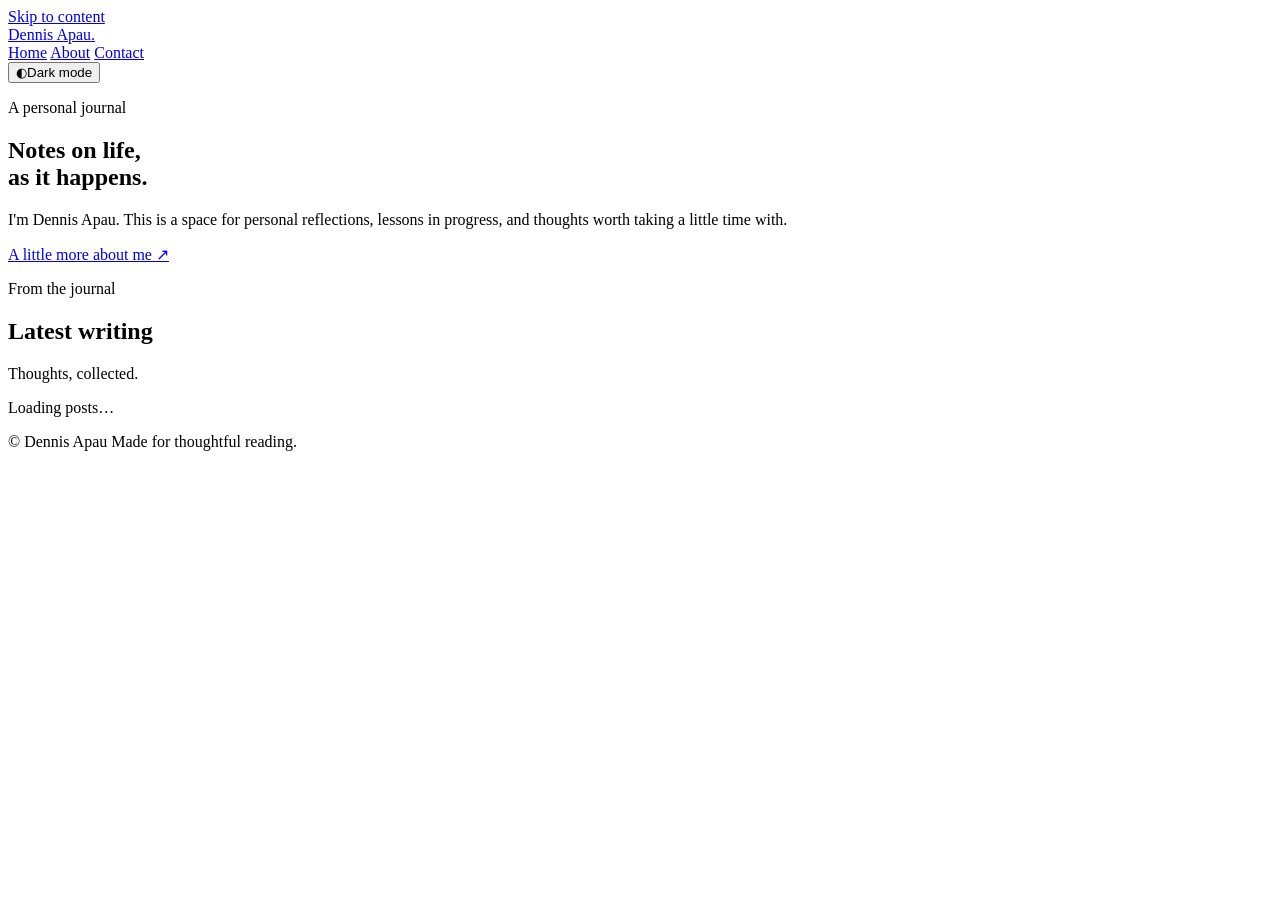
==== index.html @ a895e5dc "Add files via upload" ====
<!doctype html>
<html lang="en">
<head>
  <meta charset="utf-8">
  <meta name="viewport" content="width=device-width, initial-scale=1">
  <title>Dennis Apau — Personal reflections</title>
  <meta name="description" content="Personal reflections on life, growth, and the small moments that shape us, by Dennis Apau.">
  <meta name="theme-color" content="#f7f7f5">
  <link rel="canonical" href="https://example.com/">
  <link rel="stylesheet" href="assets/styles.css">
  <script src="assets/theme.js" defer></script>
  <script src="assets/site.js" defer></script>
</head>
<body>
  <a class="skip-link" href="#main">Skip to content</a>
  <header class="site-header">
    <a class="wordmark" href="index.html" aria-label="Dennis Apau home">Dennis Apau<span>.</span></a>
    <nav aria-label="Main navigation">
      <a class="active" href="index.html">Home</a>
      <a href="about.html">About</a>
      <a href="contact.html">Contact</a>
    </nav>
    <button class="theme-toggle" type="button" aria-label="Switch to dark mode" title="Toggle dark mode"><span class="theme-icon" aria-hidden="true">◐</span><span class="theme-label">Dark mode</span></button>
  </header>

  <main id="main" class="page-shell">
    <section class="intro">
      <p class="eyebrow">A personal journal</p>
      <h1>Notes on life,<br><span>as it happens.</span></h1>
      <p class="intro-copy">I'm Dennis Apau. This is a space for personal reflections, lessons in progress, and thoughts worth taking a little time with.</p>
      <a class="text-link" href="about.html">A little more about me <span aria-hidden="true">↗</span></a>
    </section>

    <section class="posts-section" aria-labelledby="latest-heading">
      <div class="section-heading">
        <div><p class="eyebrow">From the journal</p><h2 id="latest-heading">Latest writing</h2></div>
        <span class="section-note">Thoughts, collected.</span>
      </div>
      <div id="post-list" class="post-list" aria-live="polite">
        <p class="muted">Loading posts…</p>
      </div>
    </section>
  </main>

  <footer class="site-footer">
    <span>© <span data-year></span> Dennis Apau</span>
    <span>Made for thoughtful reading.</span>
  </footer>
</body>
</html>
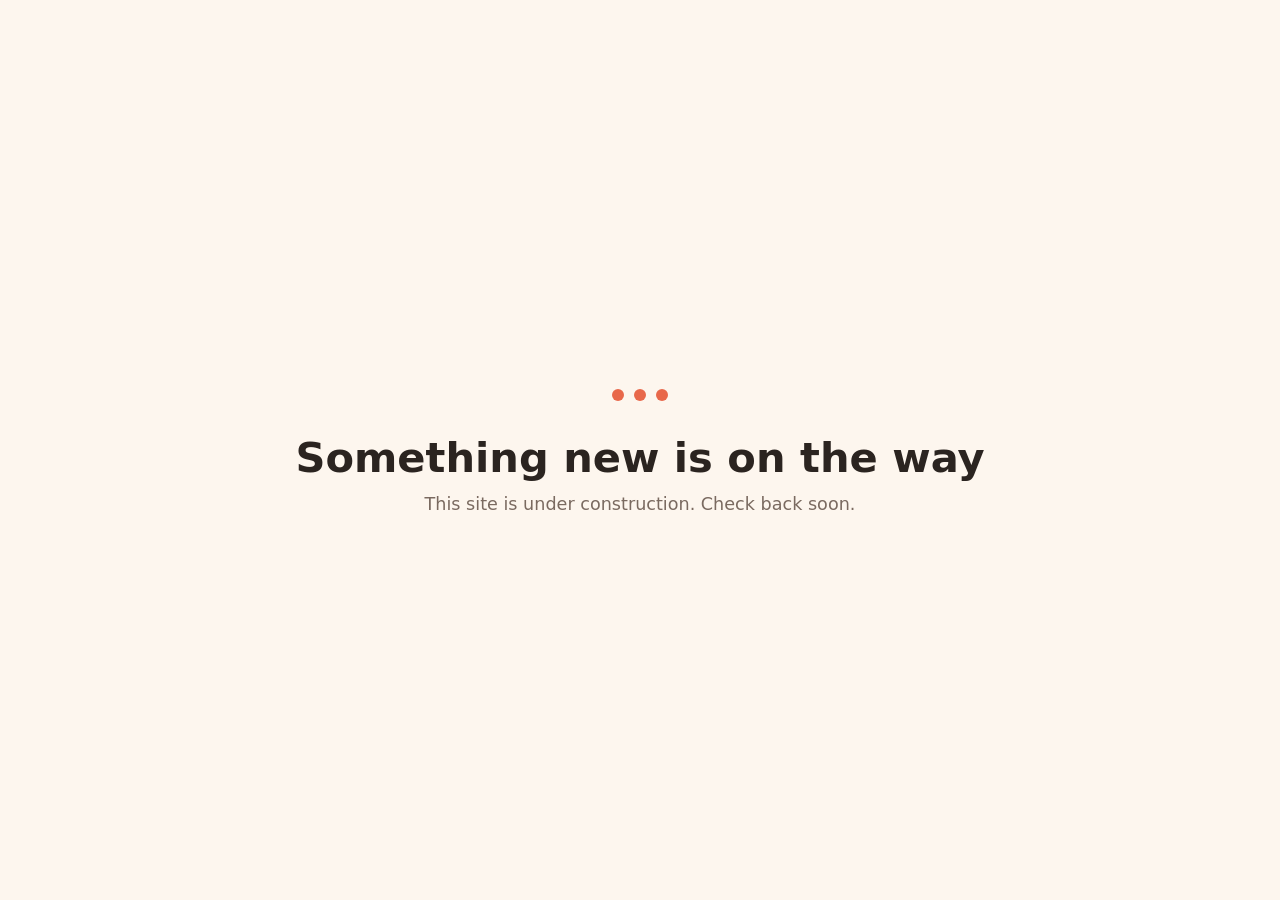
==== commit f77c51b8: "Add files via upload" ====
--- a/index.html
+++ b/index.html
@@ -1,50 +1,69 @@
-<!doctype html>
+<!DOCTYPE html>
 <html lang="en">
 <head>
-  <meta charset="utf-8">
-  <meta name="viewport" content="width=device-width, initial-scale=1">
-  <title>Dennis Apau — Personal reflections</title>
-  <meta name="description" content="Personal reflections on life, growth, and the small moments that shape us, by Dennis Apau.">
-  <meta name="theme-color" content="#f7f7f5">
-  <link rel="canonical" href="https://example.com/">
-  <link rel="stylesheet" href="assets/styles.css">
-  <script src="assets/theme.js" defer></script>
-  <script src="assets/site.js" defer></script>
+  <meta charset="UTF-8">
+  <meta name="viewport" content="width=device-width, initial-scale=1.0">
+  <title>Coming soon</title>
+  <meta name="description" content="This site is under construction.">
+  <style>
+    * { box-sizing: border-box; margin: 0; padding: 0; }
+    body {
+      min-height: 100vh;
+      display: flex;
+      align-items: center;
+      justify-content: center;
+      text-align: center;
+      padding: 24px;
+      font-family: system-ui, -apple-system, "Segoe UI", Roboto, sans-serif;
+      background: #fdf6ee;
+      color: #2b2420;
+    }
+    h1 {
+      font-size: clamp(1.8rem, 6vw, 2.6rem);
+      margin-bottom: 12px;
+      animation: up .8s ease both;
+    }
+    p {
+      font-size: 1.1rem;
+      color: #7a6a60;
+      animation: up .8s .2s ease both;
+    }
+    .dots { margin-bottom: 28px; }
+    .dot {
+      display: inline-block;
+      width: 12px;
+      height: 12px;
+      margin: 0 5px;
+      border-radius: 50%;
+      background: #e8684a;
+      animation: bob 1.2s infinite;
+    }
+    .dot:nth-child(2) { animation-delay: .15s; }
+    .dot:nth-child(3) { animation-delay: .3s; }
+    @keyframes up {
+      from { opacity: 0; transform: translateY(12px); }
+      to   { opacity: 1; transform: none; }
+    }
+    @keyframes bob {
+      0%, 80%, 100% { transform: translateY(0); }
+      40%           { transform: translateY(-10px); }
+    }
+    @media (prefers-color-scheme: dark) {
+      body { background: #1a1614; color: #f3ebe4; }
+      p { color: #b3a49a; }
+    }
+    @media (prefers-reduced-motion: reduce) {
+      * { animation: none !important; }
+    }
+  </style>
 </head>
 <body>
-  <a class="skip-link" href="#main">Skip to content</a>
-  <header class="site-header">
-    <a class="wordmark" href="index.html" aria-label="Dennis Apau home">Dennis Apau<span>.</span></a>
-    <nav aria-label="Main navigation">
-      <a class="active" href="index.html">Home</a>
-      <a href="about.html">About</a>
-      <a href="contact.html">Contact</a>
-    </nav>
-    <button class="theme-toggle" type="button" aria-label="Switch to dark mode" title="Toggle dark mode"><span class="theme-icon" aria-hidden="true">◐</span><span class="theme-label">Dark mode</span></button>
-  </header>
-
-  <main id="main" class="page-shell">
-    <section class="intro">
-      <p class="eyebrow">A personal journal</p>
-      <h1>Notes on life,<br><span>as it happens.</span></h1>
-      <p class="intro-copy">I'm Dennis Apau. This is a space for personal reflections, lessons in progress, and thoughts worth taking a little time with.</p>
-      <a class="text-link" href="about.html">A little more about me <span aria-hidden="true">↗</span></a>
-    </section>
-
-    <section class="posts-section" aria-labelledby="latest-heading">
-      <div class="section-heading">
-        <div><p class="eyebrow">From the journal</p><h2 id="latest-heading">Latest writing</h2></div>
-        <span class="section-note">Thoughts, collected.</span>
-      </div>
-      <div id="post-list" class="post-list" aria-live="polite">
-        <p class="muted">Loading posts…</p>
-      </div>
-    </section>
+  <main>
+    <div class="dots" aria-hidden="true">
+      <span class="dot"></span><span class="dot"></span><span class="dot"></span>
+    </div>
+    <h1>Something new is on the way</h1>
+    <p>This site is under construction. Check back soon.</p>
   </main>
-
-  <footer class="site-footer">
-    <span>© <span data-year></span> Dennis Apau</span>
-    <span>Made for thoughtful reading.</span>
-  </footer>
 </body>
-</html>
+</html>
